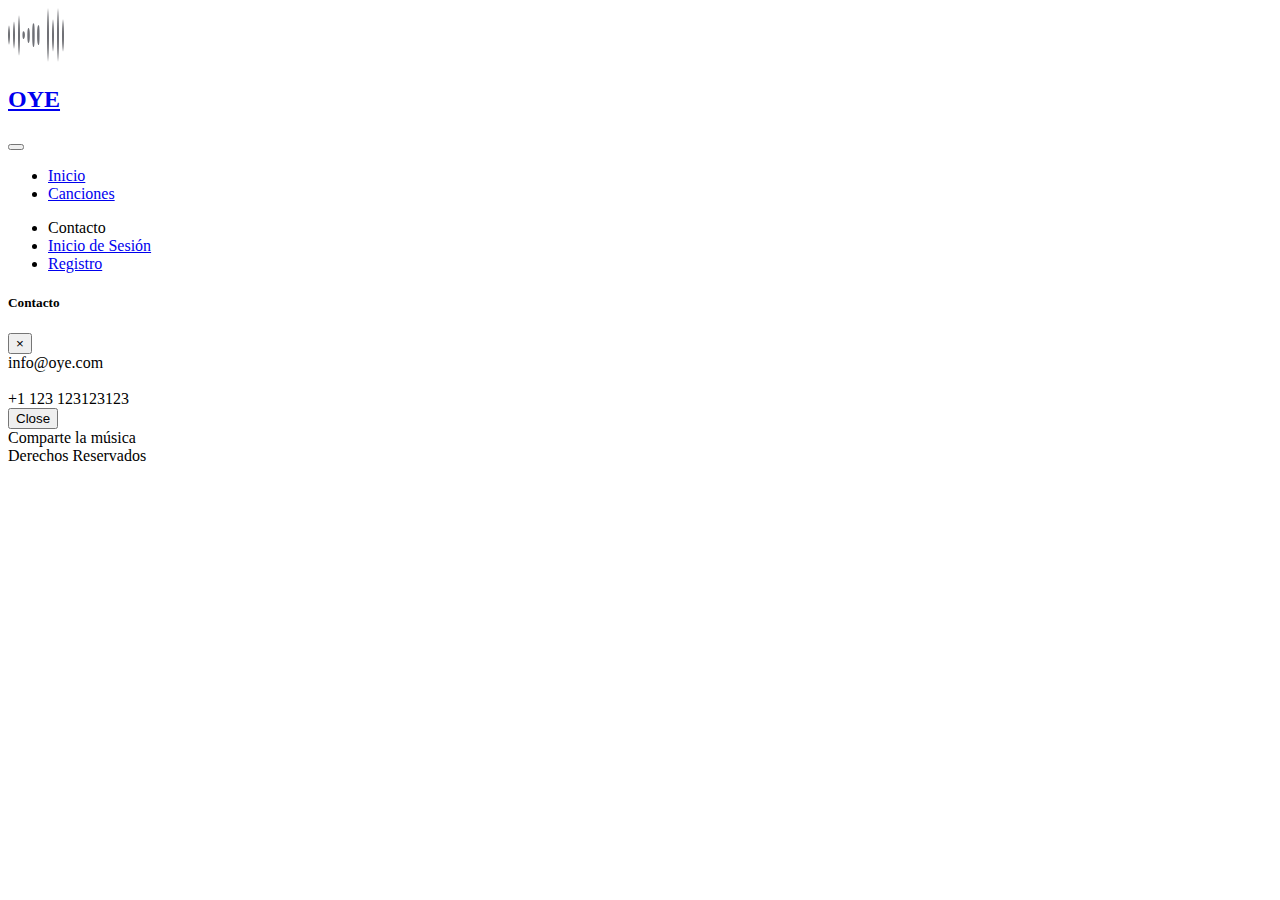
==== html/canciones.html @ a04697f0 "Cambio Titulo Navbar" ====
<!DOCTYPE html>
    <html lang="en">
    <head>
        <meta charset="UTF-8">
        <meta name="viewport" content="width=device-width, initial-scale=1.0">

        <!--==================== BOOTSTRAP ICONS CSS ====================-->
        <link rel="stylesheet" href="https://cdn.jsdelivr.net/npm/bootstrap-icons@1.6.1/font/bootstrap-icons.css">
        
        <!--==================== ICONSCOUT ICONS CSS ====================-->
        <link rel="stylesheet" href="https://unicons.iconscout.com/release/v4.0.0/css/line.css">

        <!--==================== BOOTSTRAP CSS ====================-->
        <link rel="stylesheet" href="https://cdn.jsdelivr.net/npm/bootstrap@4.6.1/dist/css/bootstrap.min.css" integrity="sha384-zCbKRCUGaJDkqS1kPbPd7TveP5iyJE0EjAuZQTgFLD2ylzuqKfdKlfG/eSrtxUkn" crossorigin="anonymous">
        
        <!--==================== CSS ====================-->
        <link rel="stylesheet" href="./assets/css/styles.css">

        <title>Responsive Portfolio Website</title>
    </head>
    <body>
        <!--==================== HEADER ====================-->
        <header class="header" id="header">
            
            <!--==================== NAV ====================-->
            <nav class="navbar navbar-expand-lg navbar-light">
                <a class="navbar-brand" href="../index.html">
                    <img src="../assets/img/logo.png" alt=""><h2 class="d-inline pl-1">OYE</h2>
                </a>
                <button class="navbar-toggler" 
                type="button" 
                data-toggle="collapse" 
                data-target="#barra" 
                aria-controls="barra" 
                aria-expanded="false" 
                aria-label="Toggle navigation">
                    <span class="navbar-toggler-icon"></span>
                </button>

                <div class="collapse navbar-collapse" id="barra">
                    <ul class="navbar-nav m-auto">
                        <li class="nav-item">
                            <a href="../index.html" class="nav-link">Inicio</a>
                        </li>
                        <li class="nav-item active">
                            <a href="./canciones.html" class="nav-link">Canciones</a>
                        </li>
                    </ul>
                    <ul class="navbar-nav">
                        <li class="nav-item">
                            <a class="btn btn-primary active mb-2" data-toggle="modal" data-target="#modalContacto" type="button">Contacto</a>
                        </li>
                        <li class="nav-item">
                            <a href="./login.html" class="btn btn-primary ml-lg-2 mb-2" role="button" aria-pressed="true">Inicio de Sesi&oacute;n</a>
                        </li>
                        <li class="nav-item">
                            <a href="./registro.html" class="btn btn-primary ml-lg-2 mb-2" role="button" aria-pressed="true">Registro</a>
                        </li>
                    </ul>
                </div>
            </nav>

            <!--==================== MODAL ====================-->
            <div class="modal fade" id="modalContacto" tabindex="-1" aria-labelledby="tituloModal" aria-hidden="true">
                <div class="modal-dialog">
                    <div class="modal-content">
                        <div class="modal-header">
                            <h5 class="modal-title" id="tituloModal">Contacto</h5>
                            <button type="button" class="close" data-dismiss="modal" aria-label="Close">
                                <span aria-hidden="true">&times;</span>
                            </button>
                        </div>
                        <div class="modal-body">
                            <span>info@oye.com</span><br><br>
                            <span>+1 123 123123123</span>
                        </div>
                        <div class="modal-footer">
                            <button type="button" class="btn btn-primary active" data-dismiss="modal">Close</button>
                          </div>
                    </div>
                </div>
            </div>

        </header>

        <!--==================== MAIN ====================-->
        <main class="main">
            <!--==================== PORTADA ====================-->
            <div class="py-5">
                <div class="m-auto bg-light container">
                    
                </div>
            </div>
        </main>

        <!--==================== FOOTER ====================-->
        <footer class="footer container-fluid py-1 bg-primary text-white">
            <div class="row">
                <div class="col text-left pl-2">
                    Comparte la m&uacute;sica
                </div>
                <div class="col text-right pr-2">
                    <i class="uil uil-copyright"></i> Derechos Reservados
                </div>
            </div>
        </footer>
        
        <!--==================== BABEL JS ====================-->
        <script src="./assets/js/babel.min.js"></script>

        <!--==================== JQUERY JS ====================-->
        <script src="https://cdn.jsdelivr.net/npm/jquery@3.5.1/dist/jquery.slim.min.js" integrity="sha384-DfXdz2htPH0lsSSs5nCTpuj/zy4C+OGpamoFVy38MVBnE+IbbVYUew+OrCXaRkfj" crossorigin="anonymous"></script>
        
        <!--==================== BOOTSTRAP JS ====================-->
        <script src="https://cdn.jsdelivr.net/npm/bootstrap@4.6.1/dist/js/bootstrap.min.js" integrity="sha384-VHvPCCyXqtD5DqJeNxl2dtTyhF78xXNXdkwX1CZeRusQfRKp+tA7hAShOK/B/fQ2" crossorigin="anonymous"></script>

        <!--==================== BUNDLE JS ====================-->
        <script src="https://cdn.jsdelivr.net/npm/bootstrap@4.6.1/dist/js/bootstrap.bundle.min.js" integrity="sha384-fQybjgWLrvvRgtW6bFlB7jaZrFsaBXjsOMm/tB9LTS58ONXgqbR9W8oWht/amnpF" crossorigin="anonymous"></script>

        <!--==================== MAIN JS ====================-->
        <script src="./assets/js/main.js"></script>
    </body>
</html>
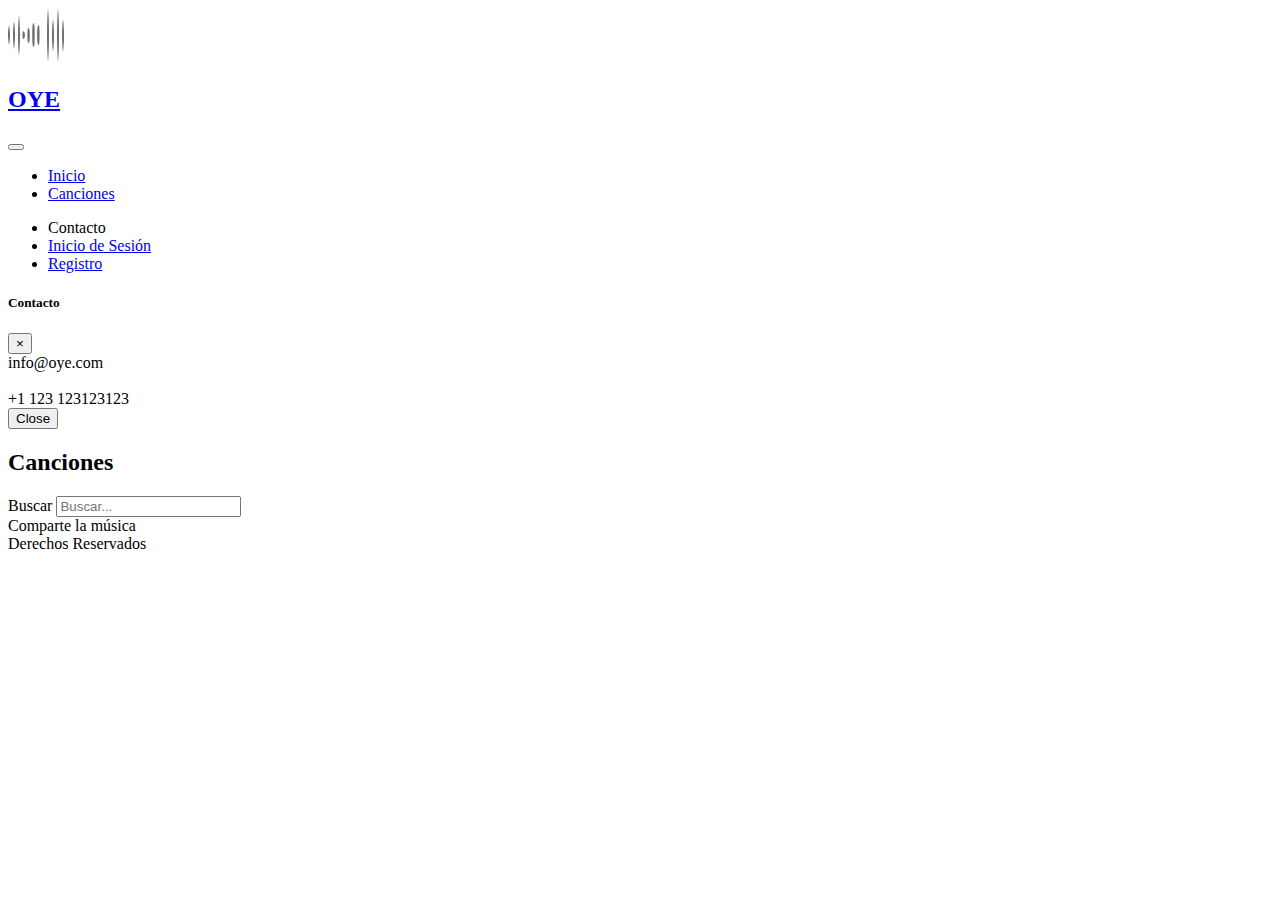
==== commit f84ccc4a: "Fixing Favicon" ====
--- a/html/canciones.html
+++ b/html/canciones.html
@@ -14,9 +14,13 @@
         <link rel="stylesheet" href="https://cdn.jsdelivr.net/npm/bootstrap@4.6.1/dist/css/bootstrap.min.css" integrity="sha384-zCbKRCUGaJDkqS1kPbPd7TveP5iyJE0EjAuZQTgFLD2ylzuqKfdKlfG/eSrtxUkn" crossorigin="anonymous">
         
         <!--==================== CSS ====================-->
-        <link rel="stylesheet" href="./assets/css/styles.css">
+        <link rel="stylesheet" href="../assets/css/styles.css">
 
-        <title>Responsive Portfolio Website</title>
+        <!--==================== FAVICON ====================-->
+        <link rel="stylesheet" href="https://unicons.iconscout.com/release/v2.1.5/css/unicons.css">
+        <link rel="shortcut icon" href="#">
+
+        <title>Tecnolog&iacute;as Web Front End</title>
     </head>
     <body>
         <!--==================== HEADER ====================-->
@@ -86,9 +90,20 @@
         <!--==================== MAIN ====================-->
         <main class="main">
             <!--==================== PORTADA ====================-->
-            <div class="py-5">
-                <div class="m-auto bg-light container">
-                    
+            <div class="py-3 m-auto bg-light">
+                <div class="m-auto container">
+                    <h2>Canciones</h2>
+                    <!--==================== BARRA BUSQUEDA ====================-->
+                    <form>
+                        <div class="form-group">
+                            <label for="inputBusqueda" class="sr-only">Buscar</label>
+                            <input type="text" id="inputBusqueda" class="form-control" placeholder="Buscar...">
+                        </div>
+                    </form>
+                    <!--==================== CANCIONES ====================-->
+                    <div class="row" id="canciones">
+
+                    </div>
                 </div>
             </div>
         </main>
@@ -104,9 +119,9 @@
                 </div>
             </div>
         </footer>
-        
+
         <!--==================== BABEL JS ====================-->
-        <script src="./assets/js/babel.min.js"></script>
+        <script src="../assets/js/babel.min.js"></script>
 
         <!--==================== JQUERY JS ====================-->
         <script src="https://cdn.jsdelivr.net/npm/jquery@3.5.1/dist/jquery.slim.min.js" integrity="sha384-DfXdz2htPH0lsSSs5nCTpuj/zy4C+OGpamoFVy38MVBnE+IbbVYUew+OrCXaRkfj" crossorigin="anonymous"></script>
@@ -118,6 +133,6 @@
         <script src="https://cdn.jsdelivr.net/npm/bootstrap@4.6.1/dist/js/bootstrap.bundle.min.js" integrity="sha384-fQybjgWLrvvRgtW6bFlB7jaZrFsaBXjsOMm/tB9LTS58ONXgqbR9W8oWht/amnpF" crossorigin="anonymous"></script>
 
         <!--==================== MAIN JS ====================-->
-        <script src="./assets/js/main.js"></script>
+        <script src="../assets/js/main.js"></script>
     </body>
 </html>--- a/assets/css/styles.css
+++ b/assets/css/styles.css
@@ -0,0 +1,7 @@
+/*==================== GOOGLE FONTS ====================*/
+@import url('https://fonts.googleapis.com/css2?family=Poppins:wght@400;500;600&display=swap');
+
+/*==================== VARIABLES CSS ====================*/
+:root{
+    
+}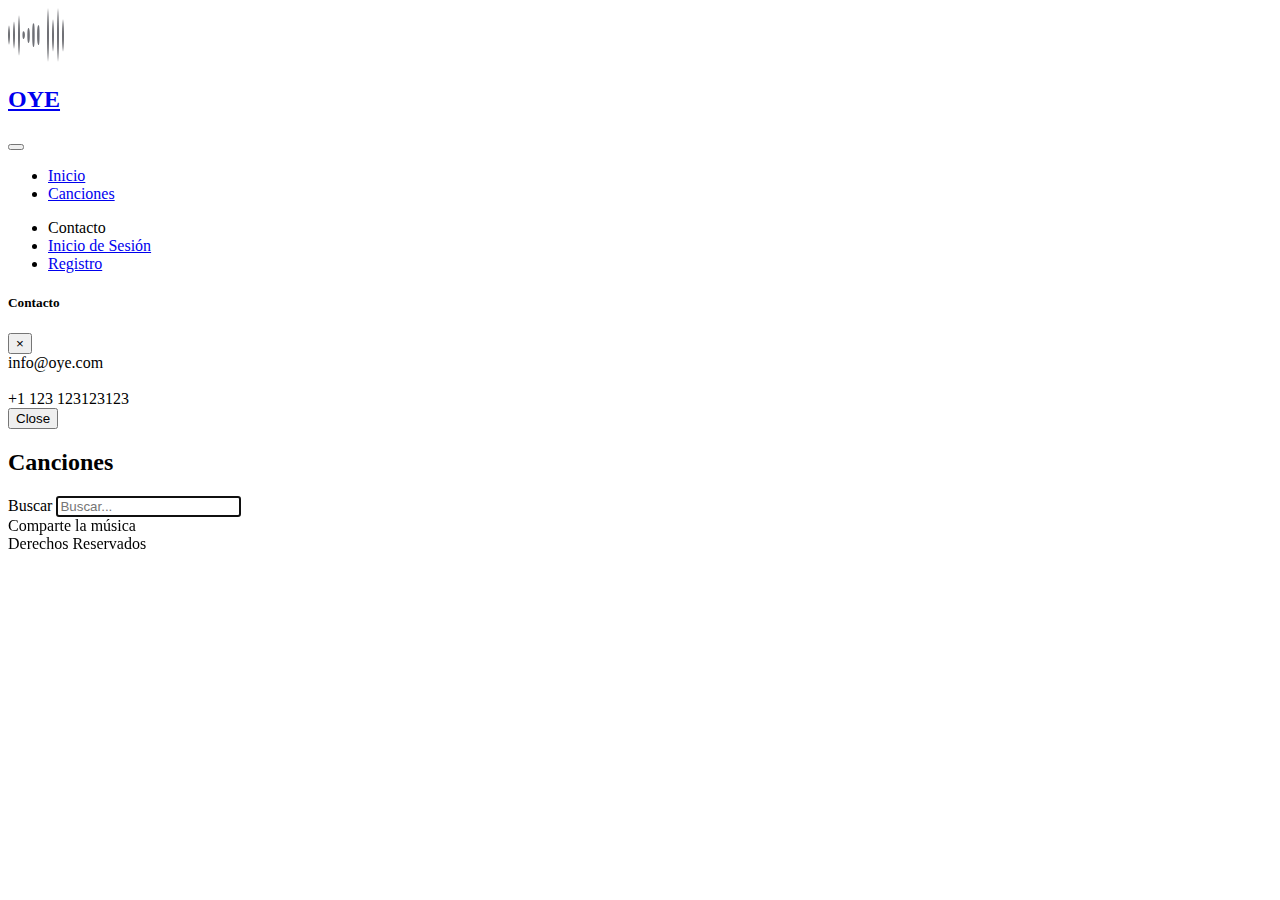
==== commit c529e591: "Justificando contenido y Cambiando tipo de input" ====
--- a/html/canciones.html
+++ b/html/canciones.html
@@ -97,12 +97,12 @@
                     <form>
                         <div class="form-group">
                             <label for="inputBusqueda" class="sr-only">Buscar</label>
-                            <input type="text" id="inputBusqueda" class="form-control" placeholder="Buscar...">
+                            <input type="search" id="inputBusqueda" class="form-control" placeholder="Buscar..." autofocus autocomplete="off">
                         </div>
                     </form>
                     <!--==================== CANCIONES ====================-->
-                    <div class="row" id="canciones">
-
+                    <div class="container">
+                        <div class="row justify-content-center" id="canciones"></div>
                     </div>
                 </div>
             </div>
@@ -120,6 +120,9 @@
             </div>
         </footer>
 
+        <!--==================== AJAX CANCIONES JS ====================-->
+        <script src="../assets/js/ajaxCanciones.js"></script>
+
         <!--==================== BABEL JS ====================-->
         <script src="../assets/js/babel.min.js"></script>
 
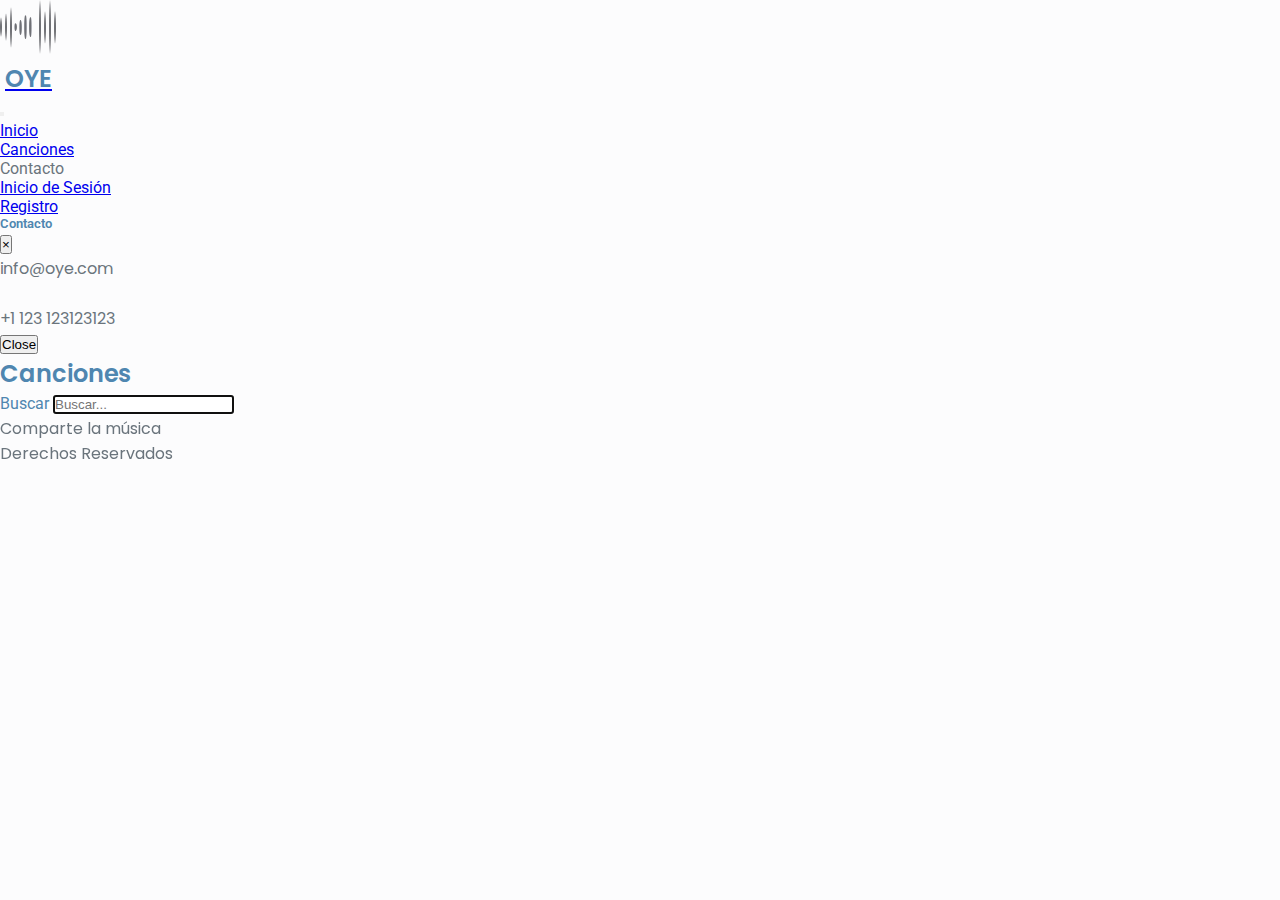
==== commit c6a15e18: "Cambios varios" ====
--- a/html/canciones.html
+++ b/html/canciones.html
@@ -29,7 +29,7 @@
             <!--==================== NAV ====================-->
             <nav class="navbar navbar-expand-lg navbar-light">
                 <a class="navbar-brand" href="../index.html">
-                    <img src="../assets/img/logo.png" alt=""><h2 class="d-inline pl-1">OYE</h2>
+                    <img src="../assets/img/logo.png" alt="logo"><h2 class="d-inline" id="tituloLogo">OYE</h2>
                 </a>
                 <button class="navbar-toggler" 
                 type="button" 
@@ -135,7 +135,5 @@
         <!--==================== BUNDLE JS ====================-->
         <script src="https://cdn.jsdelivr.net/npm/bootstrap@4.6.1/dist/js/bootstrap.bundle.min.js" integrity="sha384-fQybjgWLrvvRgtW6bFlB7jaZrFsaBXjsOMm/tB9LTS58ONXgqbR9W8oWht/amnpF" crossorigin="anonymous"></script>
 
-        <!--==================== MAIN JS ====================-->
-        <script src="../assets/js/main.js"></script>
     </body>
 </html>--- a/assets/css/styles.css
+++ b/assets/css/styles.css
@@ -1,7 +1,111 @@
 /*==================== GOOGLE FONTS ====================*/
 @import url('https://fonts.googleapis.com/css2?family=Poppins:wght@400;500;600&display=swap');
-
+@import url('https://fonts.googleapis.com/css2?family=Roboto:wght@400;500;700&display=swap');
+@import url('https://fonts.googleapis.com/css2?family=Lato:wght@400;700&display=swap');
 /*==================== VARIABLES CSS ====================*/
 :root{
+    --header-height: 3rem;
+
+    /*==================== COLORES ====================*/
+    /*COLOR FAVORITO HUE*/
+    --hue-favorito: 206;
+
+    /*COLORES HSL*/
+    --primer-color: hsl(var(--hue-favorito), 69%, 61%);
+    --primer-color-secundario: hsl(var(--hue-favorito), 69%, 61%);
+    --primer-color-alt: hsl(var(--hue-favorito), 57%, 53%);
+    --primer-color-claro: hsl(var(--hue-favorito), 92%, 85%);
+    --titulo-color: hsl(var(--hue-favorito), 38%, 50%);
+    --texto-color: hsl(var(--hue-favorito), 8%, 45%);
+    --texto-color-claro: hsl(var(--hue-favorito), 8%, 65%);
+    --input-color: hsl(var(--hue-favorito), 70%, 96%);
+    --body-color: hsl(var(--hue-favorito), 6%, 99%);
+    --container-color: #FFF;
+
+    /*==================== TIPOGRAFIA ====================*/
+    --body-font: 'Poppins', sans-serif;
+    --body-font-secundario: 'Roboto', sans-serif;
+    --body-font-terciario: 'Lato', sans-serif;
     
-}+    --big-font-size: 3rem;
+    --h1-font-size: 2.25rem;
+    --h2-font-size: 1.5rem;
+    --h3-font-size: 1.25rem;
+    --normal-font-size: 1rem;
+    --small-font-size: .875rem;
+    --smaller-font-size: .813rem;
+
+    /*GROSOR DE LA FUENTE*/
+    --font-medium: 500;
+    --font-semi-bold: 600;
+
+}
+
+/*TAMAÑO DE FUENTE PARA DISPOSITIVOS PEQUEÑOS*/
+@media (min-width:420px) and (max-width:720px){
+    :root{
+        --big-font-size: 2rem;
+        --h1-font-size: 1.5rem;
+        --h2-font-size: 1.25rem;
+        --h3-font-size: 1.125rem;
+        --normal-font-size: .938rem;
+        --small-font-size: .813rem;
+        --smaller-font-size: .75rem;
+    }
+}
+
+    
+/*==================== BASE ====================*/
+*{
+    box-sizing: border-box;
+    padding: 0;
+    margin: 0;
+}
+
+html{
+    scroll-behavior: smooth;
+}
+
+body{
+    font-family: var(--body-font);
+    font-size: var(--normal-font-size);
+    background-color: var(--body-color);
+    color: var(--texto-color);
+}
+
+h1,h2,h3,h4{
+    color: var(--titulo-color);
+    font-weight: var(--font-semi-bold);
+}
+
+h5,h6{
+    font-family: var(--body-font-secundario);
+    color: var(--titulo-color);
+    font-weight: var(--font-semi-bold);
+}
+
+label, p{
+    font-family: var(--body-font-secundario);
+    color: var(--titulo-color);
+}
+
+th, td{
+    font-family: var(--body-font-terciario);
+}
+
+#portada{
+    background-color: hsl(206, 6%, 89%)
+}
+
+#tituloLogo{
+    vertical-align: middle;
+    padding-left: 5px;
+}
+
+#barra{
+    font-family: var(--body-font-secundario);
+}
+
+#campos{
+    color: blue;
+}
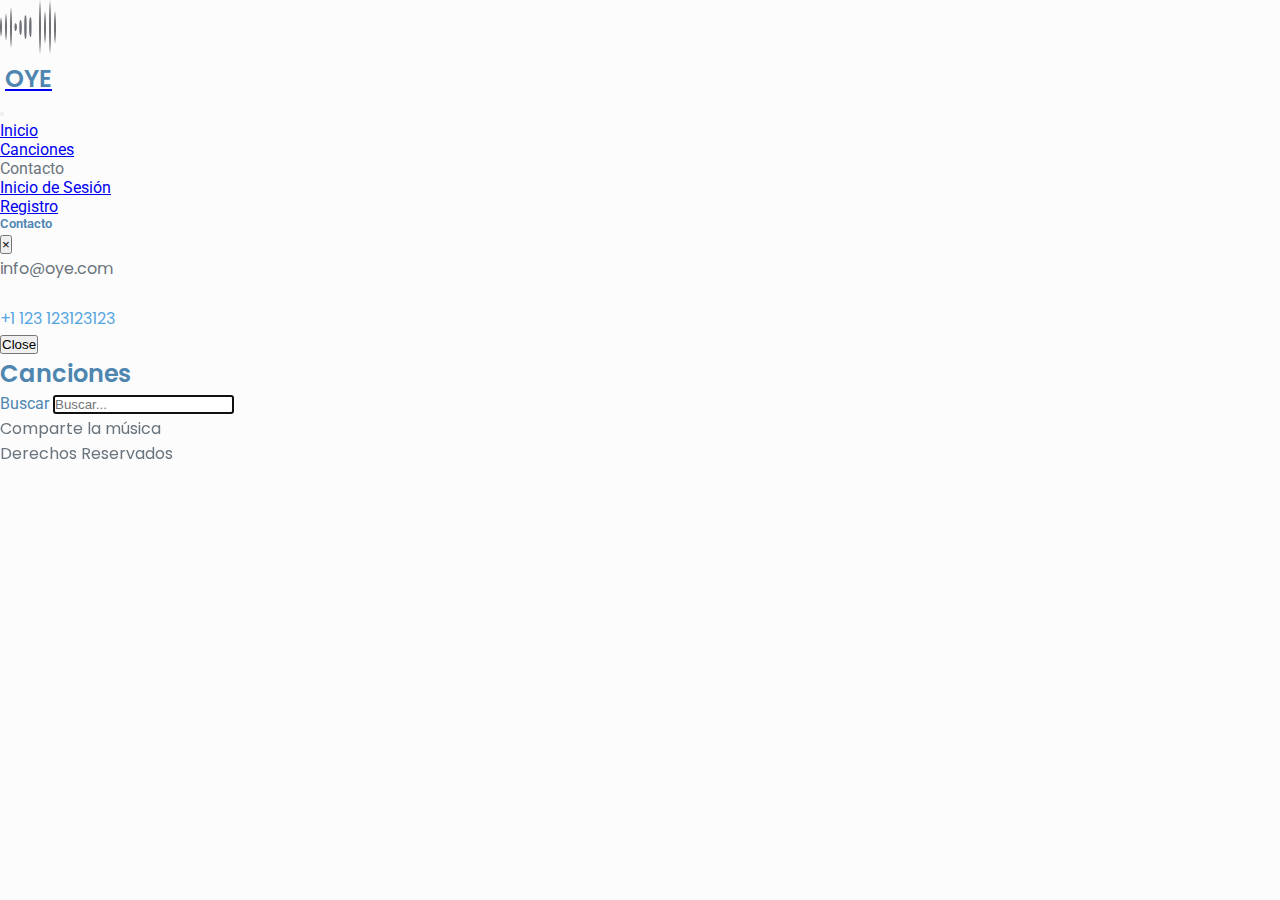
==== commit 317cf846: "Cambios en el Modal" ====
--- a/html/canciones.html
+++ b/html/canciones.html
@@ -76,7 +76,7 @@
                         </div>
                         <div class="modal-body">
                             <span>info@oye.com</span><br><br>
-                            <span>+1 123 123123123</span>
+                            <span id="numTelefonico">+1 123 123123123</span>
                         </div>
                         <div class="modal-footer">
                             <button type="button" class="btn btn-primary active" data-dismiss="modal">Close</button>
--- a/assets/css/styles.css
+++ b/assets/css/styles.css
@@ -4,8 +4,6 @@
 @import url('https://fonts.googleapis.com/css2?family=Lato:wght@400;700&display=swap');
 /*==================== VARIABLES CSS ====================*/
 :root{
-    --header-height: 3rem;
-
     /*==================== COLORES ====================*/
     /*COLOR FAVORITO HUE*/
     --hue-favorito: 206;
@@ -13,47 +11,20 @@
     /*COLORES HSL*/
     --primer-color: hsl(var(--hue-favorito), 69%, 61%);
     --primer-color-secundario: hsl(var(--hue-favorito), 69%, 61%);
-    --primer-color-alt: hsl(var(--hue-favorito), 57%, 53%);
-    --primer-color-claro: hsl(var(--hue-favorito), 92%, 85%);
     --titulo-color: hsl(var(--hue-favorito), 38%, 50%);
     --texto-color: hsl(var(--hue-favorito), 8%, 45%);
-    --texto-color-claro: hsl(var(--hue-favorito), 8%, 65%);
-    --input-color: hsl(var(--hue-favorito), 70%, 96%);
     --body-color: hsl(var(--hue-favorito), 6%, 99%);
-    --container-color: #FFF;
 
     /*==================== TIPOGRAFIA ====================*/
     --body-font: 'Poppins', sans-serif;
     --body-font-secundario: 'Roboto', sans-serif;
     --body-font-terciario: 'Lato', sans-serif;
     
-    --big-font-size: 3rem;
-    --h1-font-size: 2.25rem;
-    --h2-font-size: 1.5rem;
-    --h3-font-size: 1.25rem;
-    --normal-font-size: 1rem;
-    --small-font-size: .875rem;
-    --smaller-font-size: .813rem;
-
     /*GROSOR DE LA FUENTE*/
     --font-medium: 500;
     --font-semi-bold: 600;
 
 }
-
-/*TAMAÑO DE FUENTE PARA DISPOSITIVOS PEQUEÑOS*/
-@media (min-width:420px) and (max-width:720px){
-    :root{
-        --big-font-size: 2rem;
-        --h1-font-size: 1.5rem;
-        --h2-font-size: 1.25rem;
-        --h3-font-size: 1.125rem;
-        --normal-font-size: .938rem;
-        --small-font-size: .813rem;
-        --smaller-font-size: .75rem;
-    }
-}
-
     
 /*==================== BASE ====================*/
 *{
@@ -109,3 +80,12 @@
 #campos{
     color: blue;
 }
+
+.error{
+    color: red;
+    font-family: var(--body-font-terciario);
+}
+
+#numTelefonico{
+    color: var(--primer-color);
+}